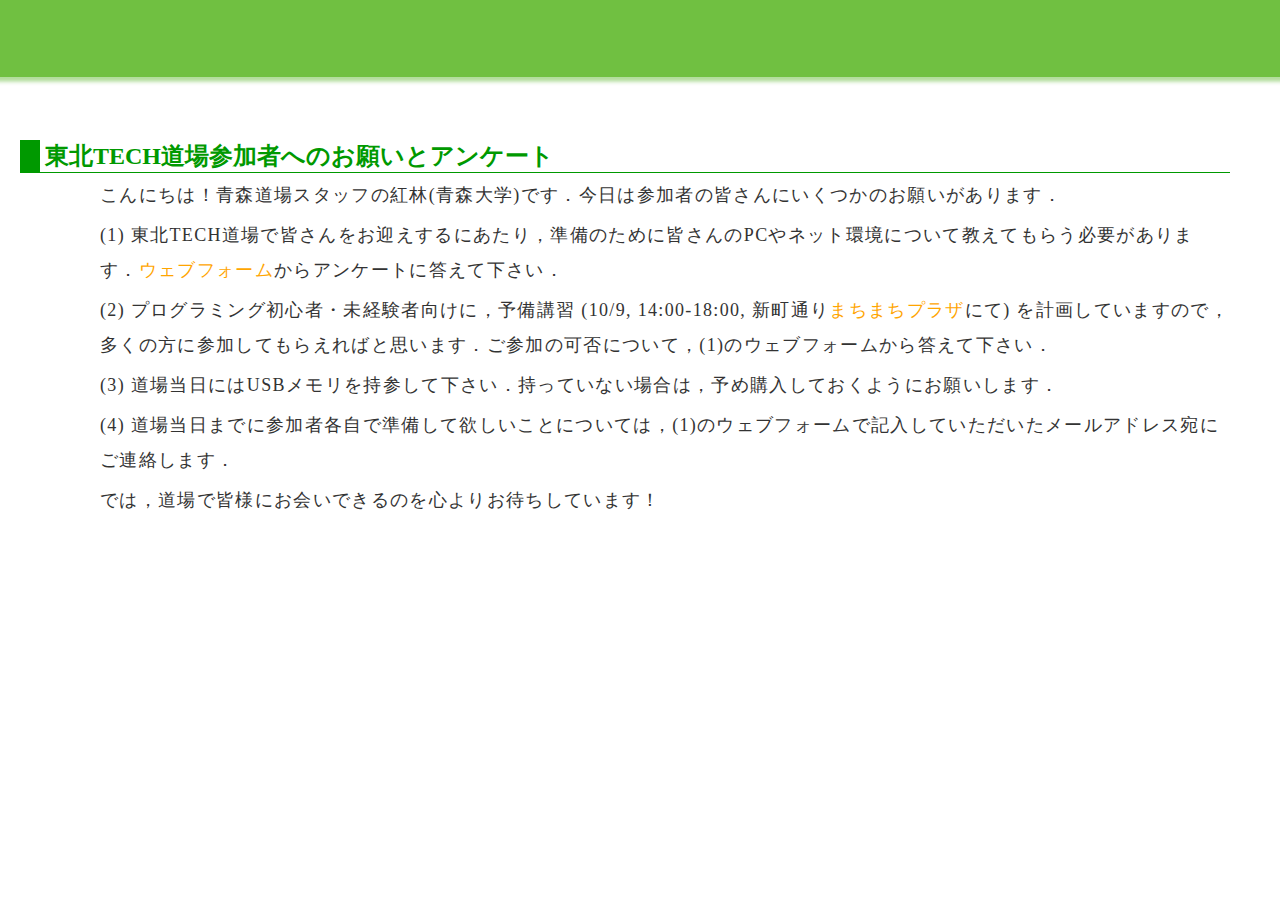
==== prelim.html @ 8dca6d0e "add prelim.html" ====
<html>

<head>
<meta http-equiv="Content-Type" content="text/html; charset=utf8">
<link rel="stylesheet" type="text/css" href="css/max.css">
<title>青森道場 - 東北TECH道場</title>

</head>

<body>

<!-- header -->
<div id="header">
<br />
<br />
<br />
<img src="">
</div>

<!-- inner -->
<div id="inner">

<h1>東北TECH道場参加者へのお願いとアンケート</h1>

<p>
こんにちは！青森道場スタッフの紅林(青森大学)です．今日は参加者の皆さんにいくつかのお願いがあります．
</p>

<p>
(1) 東北TECH道場で皆さんをお迎えするにあたり，準備のために皆さんのPCやネット環境について教えてもらう必要があります．<a href="https://docs.google.com/forms/d/e/1FAIpQLSdnmooaMHzjf9FWtDxjTzV6VT28z8q0WcLbwZSteLy7X4tcRw/viewform">ウェブフォーム</a>からアンケートに答えて下さい．
</p>

<p>
(2) プログラミング初心者・未経験者向けに，予備講習 (10/9, 14:00-18:00, 新町通り<a href="https://www.google.co.jp/maps/place/%E3%80%92030-0801+%E9%9D%92%E6%A3%AE%E7%9C%8C%E9%9D%92%E6%A3%AE%E5%B8%82%E6%96%B0%E7%94%BA%EF%BC%92%E4%B8%81%E7%9B%AE%EF%BC%96%E2%88%92%EF%BC%92%EF%BC%98+%E3%81%BE%E3%81%A1%E3%81%BE%E3%81%A1%E3%83%97%E3%83%A9%E3%82%B6/@40.826429,140.7407122,18z/data=!4m5!3m4!1s0x5f9b9f1d90e929a7:0x8bfe58bb519c21f2!8m2!3d40.8263882!4d140.74184">まちまちプラザ</a>にて) を計画していますので，多くの方に参加してもらえればと思います．ご参加の可否について，(1)のウェブフォームから答えて下さい．
</p>

<p>
(3) 道場当日にはUSBメモリを持参して下さい．持っていない場合は，予め購入しておくようにお願いします．
</p>

<p>
(4) 道場当日までに参加者各自で準備して欲しいことについては，(1)のウェブフォームで記入していただいたメールアドレス宛にご連絡します．
</p>

<p>
では，道場で皆様にお会いできるのを心よりお待ちしています！
</p>

</div>

</body>

</html>
---- css/max.css ----
body
{
	margin: 0;
	text-align: center;
	font-family: 'Hiragino Kaku Gothic Pro', Meiryo, 'Times New Roman', 'MS UI Gothic', sans-serif;
	overflow: scroll;
	background-color: white;
}

p
{
	width: auto;
	height: auto;
	margin: 5px 50px 5px 100px;
	text-align: left;
	font-size: 18;
	line-height: 35px;
	letter-spacing: 1pt;
	color: #333333;
}

h1
{
	margin: 50px 50px 5px 20px;
	padding: 0 5px 0;
	text-align: left;
	color: #009900;
	white-space: nowrap;
	border-style: none none solid solid;
	border-width: 1px 20px;
	border-color: #009900 #009900;
	padding: 0px 5px 0px;
	width: auto;
	font-size: 24;
}

h2
{
	margin: 50px 50px 5px 50px;
	padding: 0 5px 0;
	text-align: left;
	white-space: nowrap;
	border-style: none none solid solid;
	border-width: 1px 10px;
	border-color: #666666 #000000;
	padding: 0px 5px 0px;
	width: auto;
	font-size: 18;
}

h3
{
	margin: 50px 50px 5px 50px;
	padding: 0 5px 0;
	text-align: left;
	white-space: nowrap;
	border-style: none none dotted none;
	border-width: 1px 10px;
	border-color: #666666 #000000;
	padding: 0px 5px 0px;
	width: auto;
	font-size: 18;
}

.lightgrayframe
{
	width: auto;
	height: auto;
	margin: 5px 50px 5px 100px;
	text-align: left;
	font-size: 14;
	line-height: 35px;
	letter-spacing: 1pt;
	border-style: dotted;
	border-color: #aaaaaa;
	background-color: #eeeeee;
	border-width: 1px;
}

.bibtex
{
  position: inline;
	line-height: 20px;
	font-size: 13;
	margin: 5px 50px 5px 100px;
	padding: 10px;
	letter-spacing: 1pt;
	border-style: none none none dotted;
	border-color: #aaaaaa;
	background-color: #eeeeee;
	border-width: 3px;
}

ul
{
	margin: 5px 50px 5px 100px;
	text-align: left;
	line-height: 30px;
	letter-spacing: 1pt;
	font-size: 14;
}

dl
{
	margin: 5px 50px 5px 100px;
	text-align: left;
	line-height: 30px;
	letter-spacing: 1pt;
	font-size: 14;
}

a:link
{
  color: orange;
	text-decoration: none;
}

a:active
{
	color: orange;
	text-decoration: underline;
}

a:visited
{
	color: orange;
	text-decoration: none;
}

a:hover
{
	color: orange;
	text-decoration: underline;
}

hr
{
	width: 500px;
	border-style: none none dashed;
	border-color: #333333;
}

.vs
{
    font-size: 10;
}

/* 繝倥ャ繝 */

#header
{
	height: 90px;
	width: auto;
	background: url(../img/backplate_top.png);
	background-color: green;
	display: block;
	text-align: right;
	vertical-align: bottom;
}

#header_title
{
	margin: 20px 50px;
}

/* 繧､繝ｳ繝� */

#inner_header
{
	margin: 0;
	height: 219px;
	width: 100%;
	padding: 0;
	background: url(img/keyboard.png);
	background-position: left top;
	background-repeat: no-repeat;
	background-color: white;
	text-align: left;
}

#inner
{
	margin: 0;
	height: auto;
	width: 100%;
	padding: 0;
	background-position: right top;
	background-repeat: no-repeat;
	background-color: white;
	text-align: left;
}

p#welcome
{
	color: #0066ff;
	font-weight: bold;
	font-size: 28;
}

ul#news
{
	font-size: 14;
	height: 300px;
	overflow-y: scroll;
}

li#top_of_news
{
	font-size: 14;
	font-weight: bold;

}

ul#contents
{
	font-size: 14;
}

/* 繝輔ャ繧ｿ */

#footer
{
	height: 180px;
	width: auto;
	background: url(../img/backplate_bottom.png);
	background-color: green;
	display: block;
	text-align: right;
	vertical-align: middle;
}

/* Copyright(c) 2009 KUREBAYASHI Wataru, All Rights Reserved. */
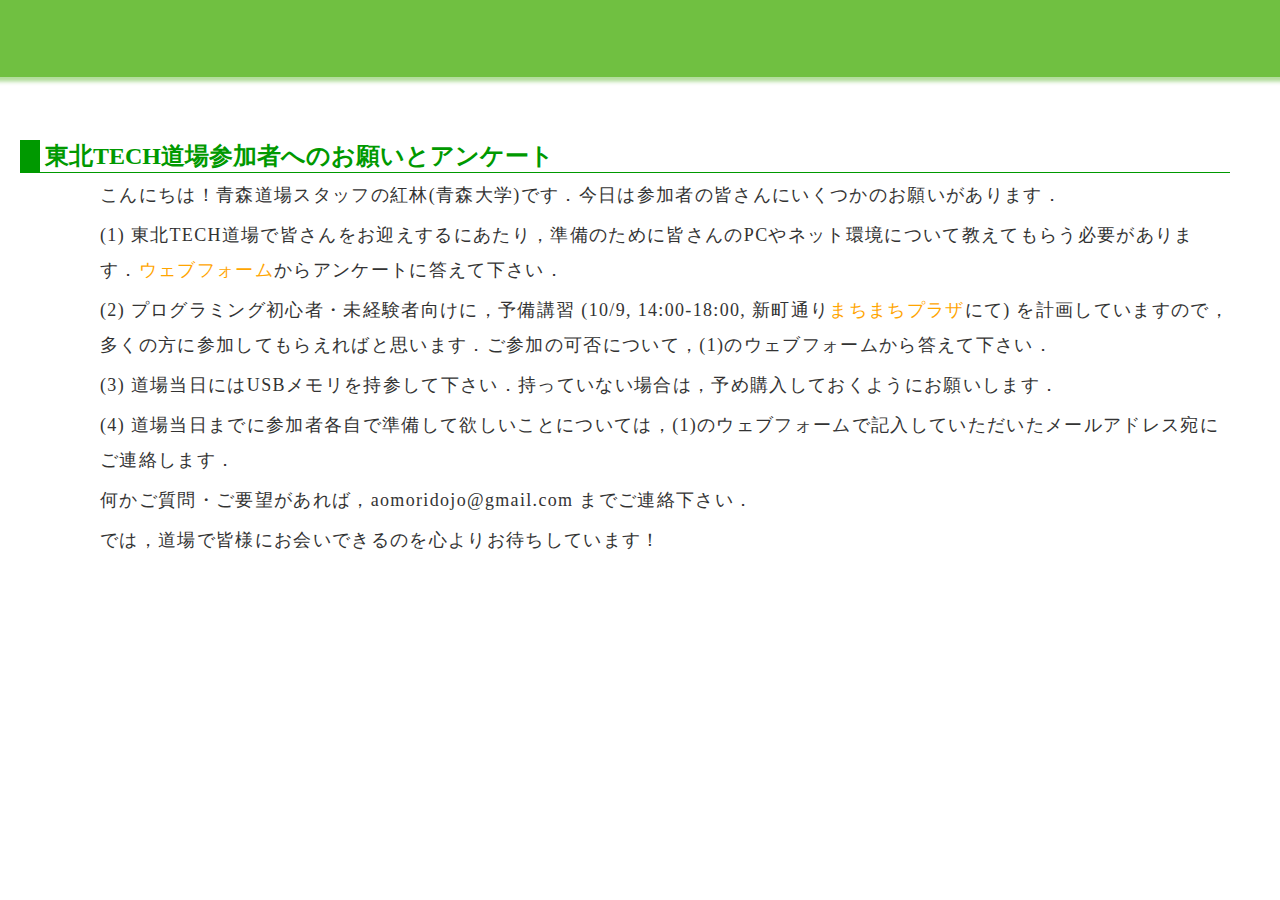
==== commit e27306cb: "update prelim.html" ====
--- a/prelim.html
+++ b/prelim.html
@@ -43,6 +43,10 @@
 </p>
 
 <p>
+何かご質問・ご要望があれば，aomoridojo@gmail.com までご連絡下さい．
+</p>
+
+<p>
 では，道場で皆様にお会いできるのを心よりお待ちしています！
 </p>
 
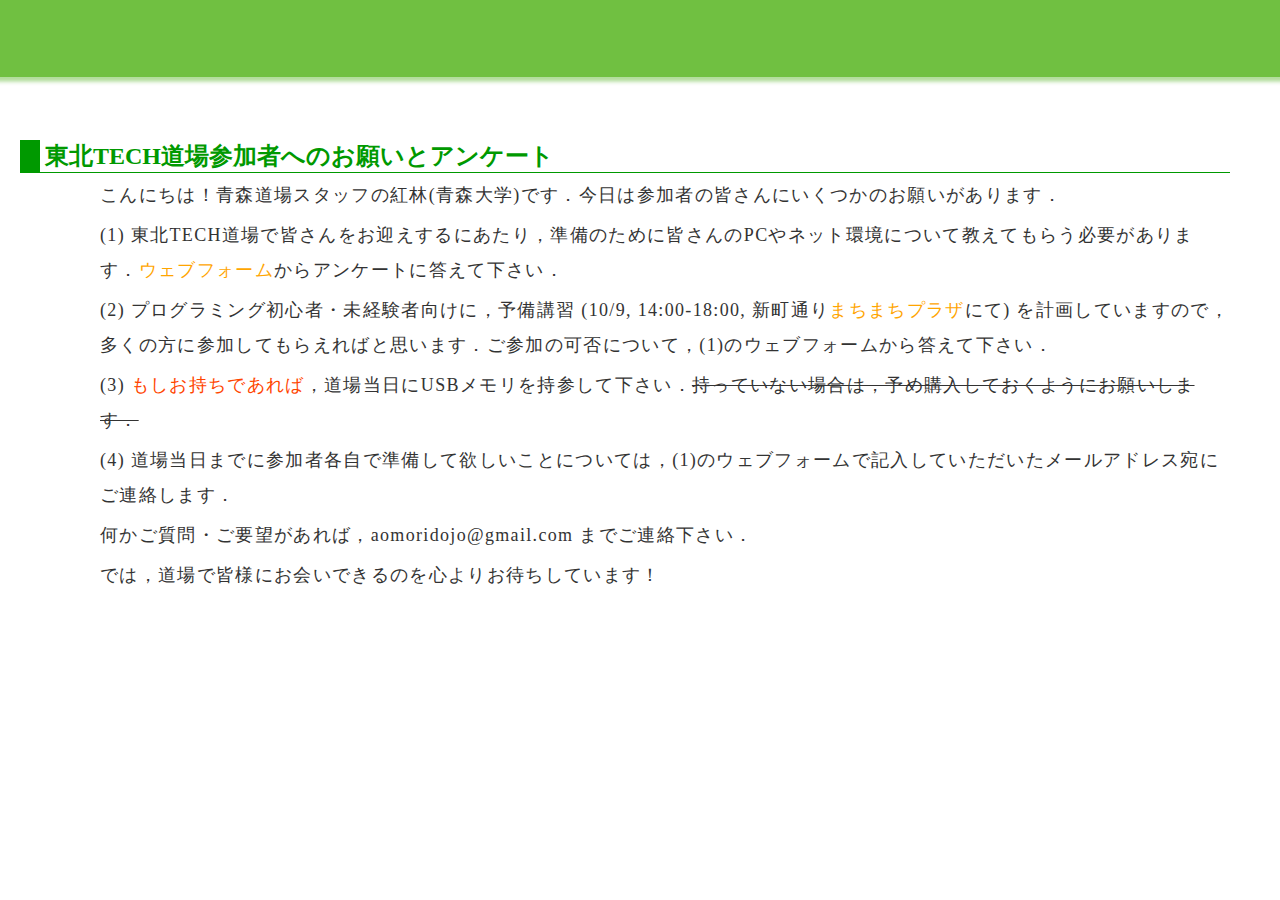
==== commit 77ee1986: "update prelim.html" ====
--- a/prelim.html
+++ b/prelim.html
@@ -35,7 +35,7 @@
 </p>
 
 <p>
-(3) 道場当日にはUSBメモリを持参して下さい．持っていない場合は，予め購入しておくようにお願いします．
+(3) <span style="color: orangered;">もしお持ちであれば</span>，道場当日にUSBメモリを持参して下さい．<strike>持っていない場合は，予め購入しておくようにお願いします．</strike>
 </p>
 
 <p>
